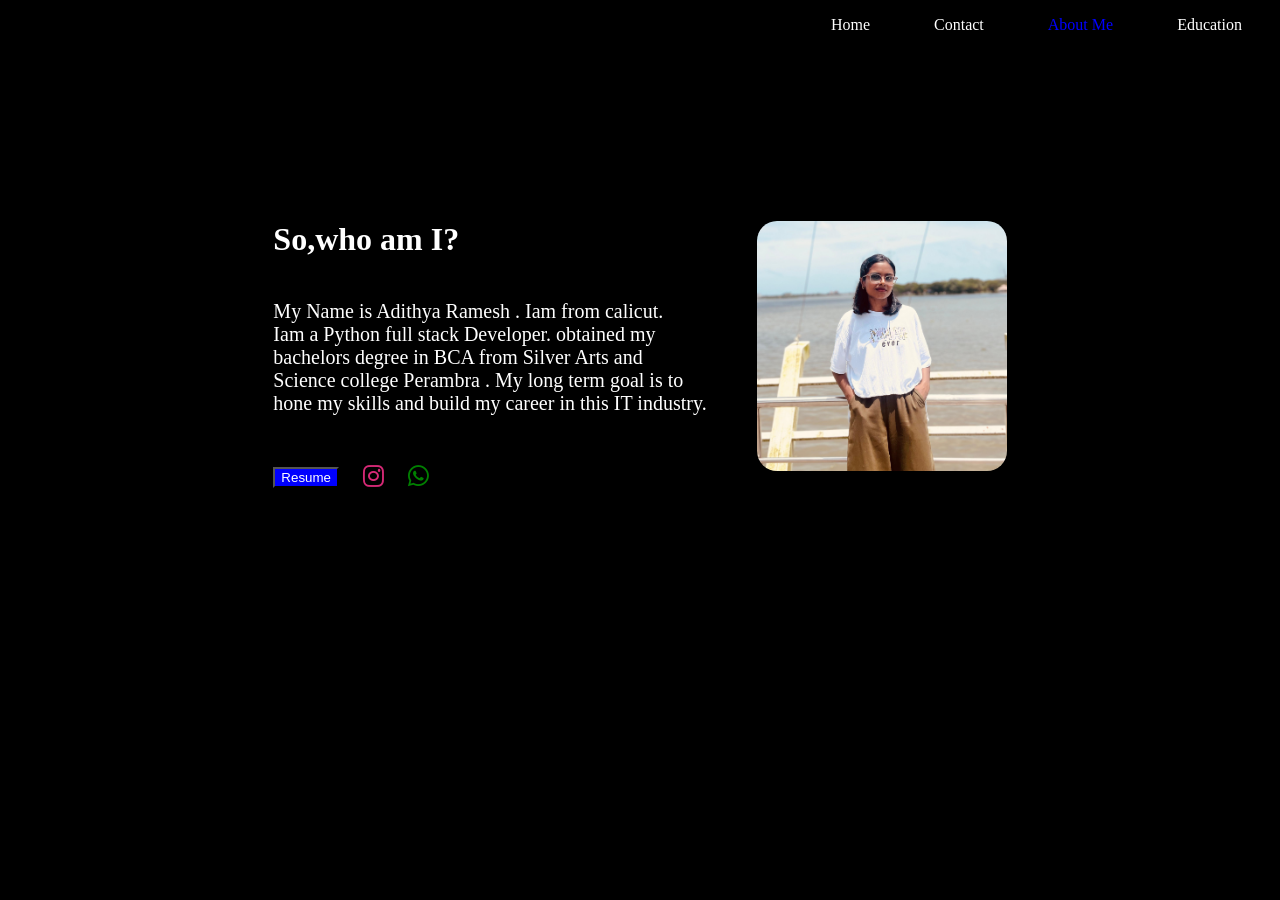
==== about.html @ 7e6786b9 "first commit" ====
<!DOCTYPE html>
<html lang="en">
<head>
    <meta charset="UTF-8">
    <meta name="viewport" content="width=device-width, initial-scale=1.0">
    <title>Document</title>
    <link rel="stylesheet" href="about.css">
    <link rel="stylesheet" href="https://cdnjs.cloudflare.com/ajax/libs/font-awesome/6.6.0/css/all.min.css" integrity="sha512-Kc323vGBEqzTmouAECnVceyQqyqdsSiqLQISBL29aUW4U/M7pSPA/gEUZQqv1cwx4OnYxTxve5UMg5GT6L4JJg==" crossorigin="anonymous" referrerpolicy="no-referrer" />
</head>
<body>
    <div class="container">
        
            <ul>
                <li><a href="project.html">Home</a></li>
                <li><a href="contact.html">Contact</a></li>
                <li><span class="blue">About Me</span></li>
                <li><a href="edu.html">Education</a></li>
            </ul>
            </div>
            <div class="section">
                <div class="right">
           <h1>So,who am I?</h1>
            <p>My Name is Adithya Ramesh . Iam from calicut.<br>Iam a Python full stack Developer. obtained my <br> 

                bachelors degree in BCA from Silver Arts and <br> Science college Perambra .
                
                 My long term goal is to <br> hone my skills and build my career  in this IT industry.</p>
                 <button><a href="./src/Resume.pdf">Resume</a></button>
                 <a href="https://www.instagram.com/____kyat__/" target="_blank" class="insta"><i class="fa-brands fa-instagram fa-xl"></i></a>
                 <a href="https://wa.me/918139809111" class="whatsapp"><i class="fa-brands fa-whatsapp fa-xl"></i></a>
                </div>
                
                <div class="left">
                    <img src="./src/adhithya.png" alt="">
                </div>
            </div></div>
               
</body>
</html>
---- about.css ----
body{
    background-color: black;
}
li{
    color: white;
    display: inline;
    padding: 30px;
}
ul{
    text-align: right;
}
p{
    padding: 20px 0px;
    font-size: 20px;
    color: white;
    text-align: left;
   
}
a{
    color: white;
    text-decoration-line: none;
}
.blue{
    color: blue;
}
h1{
    color: white;
    text-align: left;
    padding-top: 150px;
}
button{
     background-color: blue;
}
.left img{
    width: 250px;
    border-radius: 20px;
    margin-top: 150px;
    
}
.section{
    display: flex;
    justify-content: center;
    align-items: center;
    gap: 50px;

}
.insta i{
    color: #d62976;
    margin: 20px;

}
.whatsapp i{
    color: green;
}
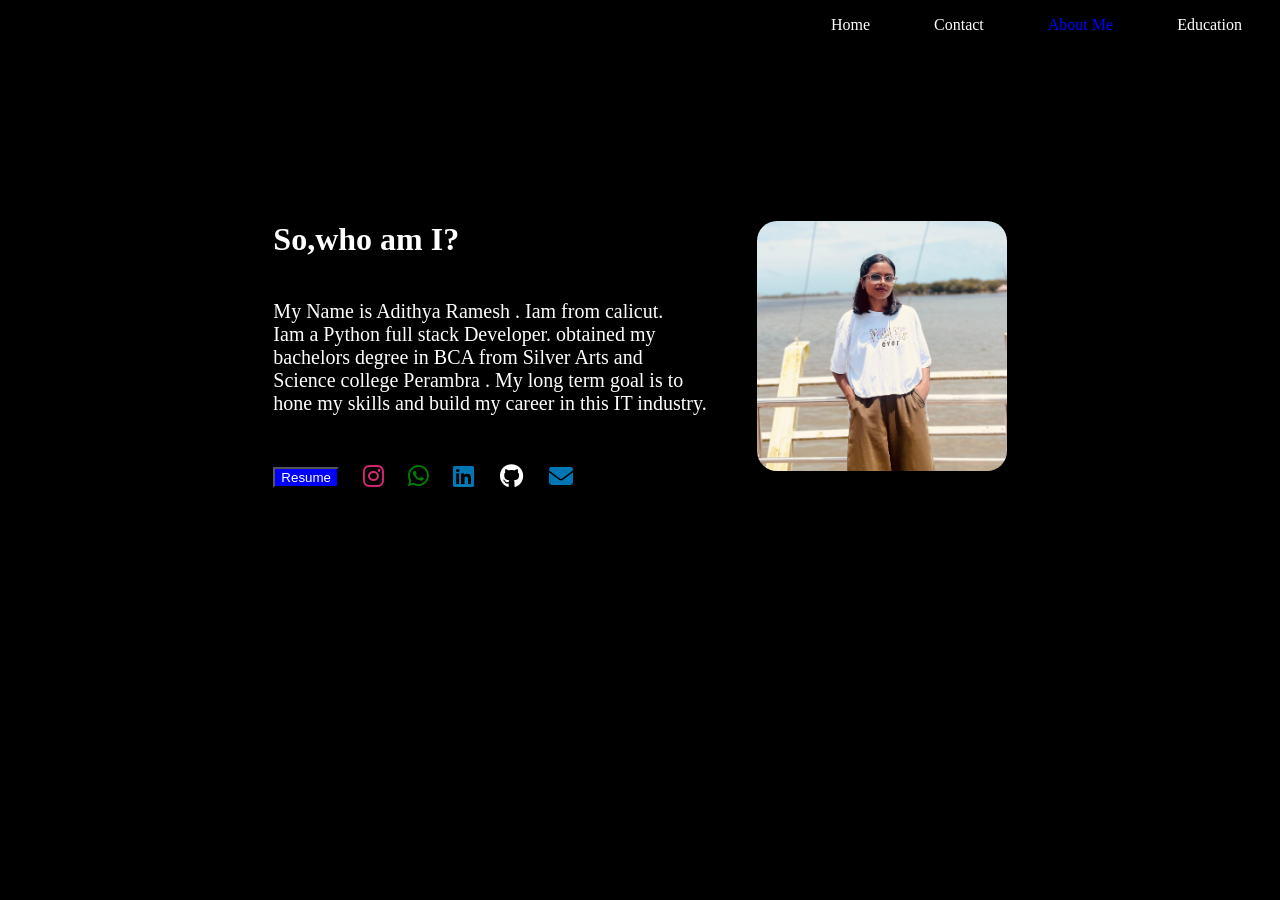
==== commit a27587a8: "about updated" ====
--- a/about.html
+++ b/about.html
@@ -28,6 +28,9 @@
                  <button><a href="./src/Resume.pdf">Resume</a></button>
                  <a href="https://www.instagram.com/____kyat__/" target="_blank" class="insta"><i class="fa-brands fa-instagram fa-xl"></i></a>
                  <a href="https://wa.me/918139809111" class="whatsapp"><i class="fa-brands fa-whatsapp fa-xl"></i></a>
+                 <a href="https://www.linkedin.com/jobs/"class="linkedin"><i class="fa-brands fa-linkedin fa-xl"></i></a>
+                 <a href="https://github.com/adithya109"class="github"><i class="fa-brands fa-github fa-xl"></i></a>
+                 <a href="mailto:radithya832@gmail.com"class="email"><i class="fa-solid fa-envelope fa-xl"></i></a>
                 </div>
                 
                 <div class="left">
--- a/about.css
+++ b/about.css
@@ -52,4 +52,14 @@
 .whatsapp i{
     color: green;
 }
-
+.linkedin i{
+    padding: 20px;
+    color: #0077B5;
+}
+.github i{
+    padding: 2px;
+}
+.email i{
+    padding: 20px;
+    color: #0077B5;
+}
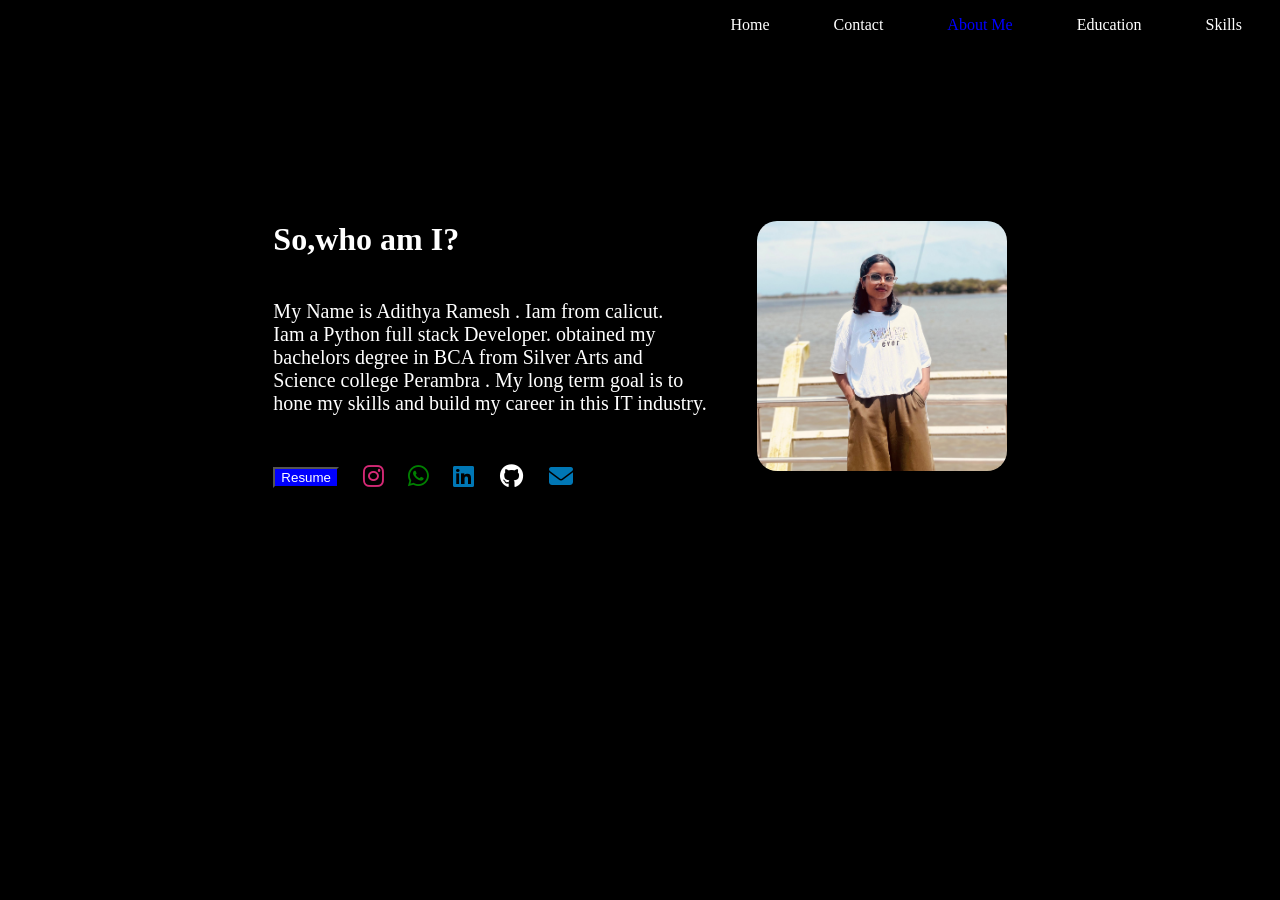
==== commit 3e1fa238: "skills added" ====
--- a/about.html
+++ b/about.html
@@ -11,10 +11,11 @@
     <div class="container">
         
             <ul>
-                <li><a href="project.html">Home</a></li>
+                <li><a href="index.html">Home</a></li>
                 <li><a href="contact.html">Contact</a></li>
                 <li><span class="blue">About Me</span></li>
                 <li><a href="edu.html">Education</a></li>
+                <li><a href="skill.html">Skills</a></li>
             </ul>
             </div>
             <div class="section">
